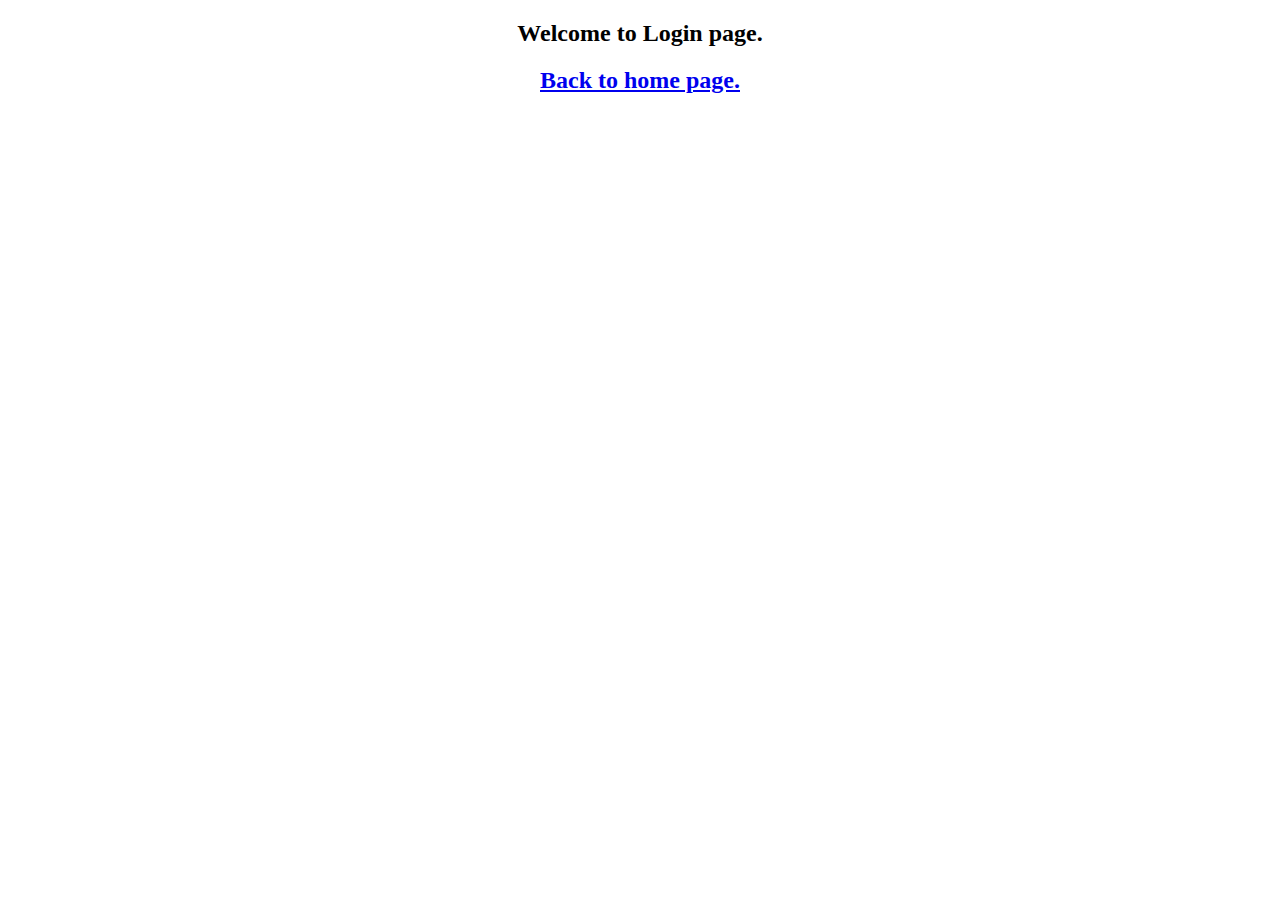
==== login.html @ d49cb078 "Pages" ====
<!DOCTYPE html>
<html lang="en">
<head>
    <meta charset="UTF-8">
    <meta http-equiv="X-UA-Compatible" content="IE=edge">
    <meta name="viewport" content="width=device-width, initial-scale=1.0">
    <title>Login Page</title>
</head>
<body>
    <center>
    <h2>Welcome to Login page.</h2>
    <a href="./index.html"><h2>Back to home page.</h2></a> </center>
</body>
</html>
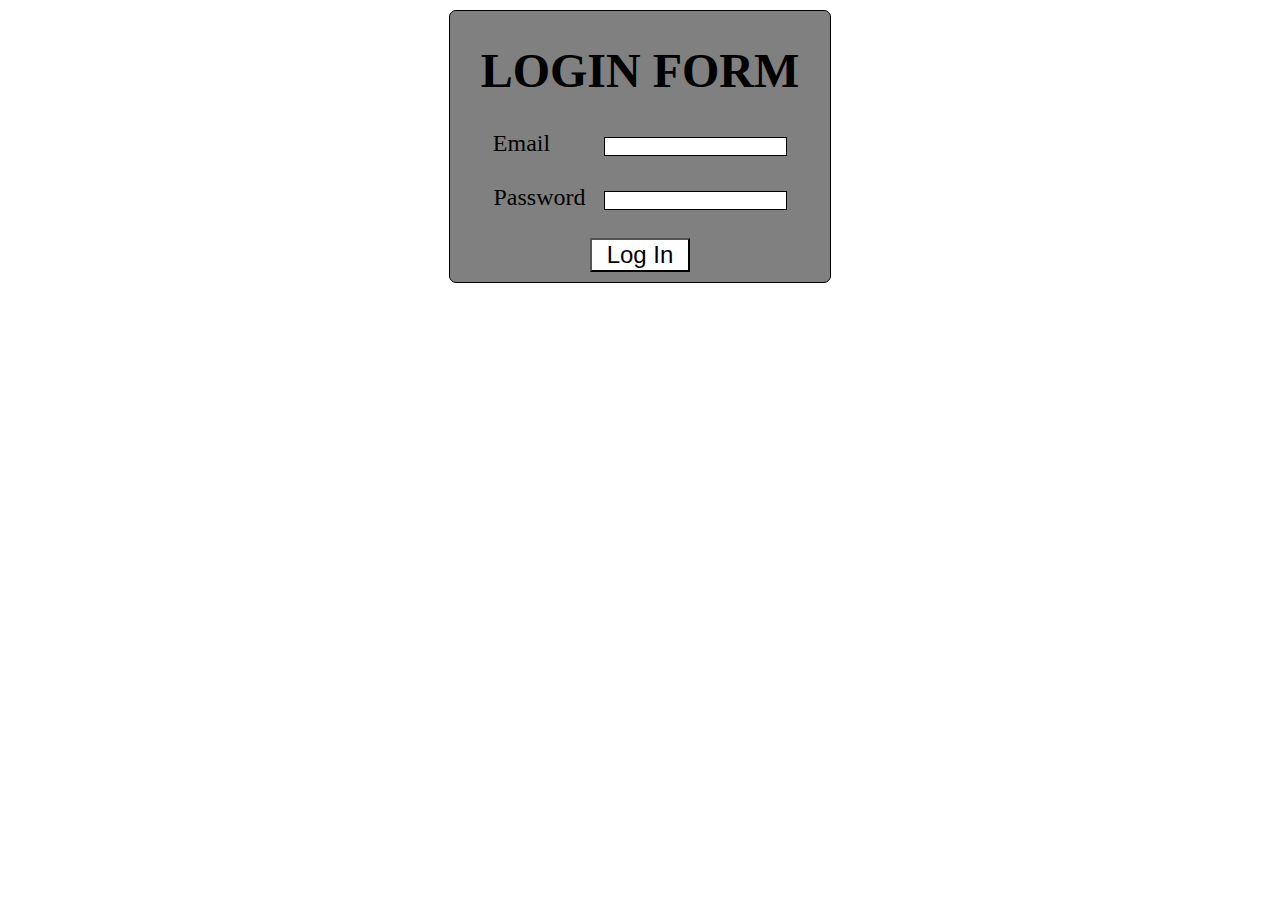
==== commit 91ca32aa: "quiz" ====
--- a/login.html
+++ b/login.html
@@ -4,11 +4,35 @@
     <meta charset="UTF-8">
     <meta http-equiv="X-UA-Compatible" content="IE=edge">
     <meta name="viewport" content="width=device-width, initial-scale=1.0">
-    <title>Login Page</title>
+    <title>Log In</title>
+   <link rel="stylesheet" href="style.css">
 </head>
 <body>
-    <center>
-    <h2>Welcome to Login page.</h2>
-    <a href="./index.html"><h2>Back to home page.</h2></a> </center>
+  <div class="login" >
+  <h1>LOGIN FORM</h1>
+  <label for="">Email </label> &nbsp;&nbsp;&nbsp; &nbsp;&nbsp;&nbsp;&nbsp;<input type="email" id="email2" required > <br><br>
+  <label for="">Password </label> &nbsp; <input type="password" id="pass2"  required> <br><br>
+  <button class="button1" onclick="login()" >Log In</button>
+</div>
+<script>
+function login(){
+  var a = document.getElementById('email2').value;
+  var b = document.getElementById('pass2').value;
+  var c = localStorage.getItem('pass1')
+  var d = localStorage.getItem('email1') 
+  if( a == d && b == c ){
+    alert('Press OK to start quiz')
+  }
+  else{
+    alert('Please inter correct email or password')
+  }
+window.location.href='quiz.html'
+}
+
+</script>
+
+
+
+
 </body>
 </html>--- a/style.css
+++ b/style.css
@@ -0,0 +1,45 @@
+.style{
+    border: 2px solid black;
+    width: fit-content;
+    background-color: #000000;
+    color: white;
+    font-size: x-large;
+}
+.button{
+    width: 100px;
+    margin-left: 50%;
+    height:40px;
+    font-size: x-large;
+    border-radius: 7px
+}
+button:hover{
+    background-color: black;
+    color: white;
+}
+button:focus{
+    background-color: green;
+    }
+    .login{
+        /* text-align: center; */
+        font-size: x-large;
+        width: 30%;
+
+            margin: 10px auto;
+            text-align: center; 
+             background-color:grey;
+             border: 1px solid black;
+            border-radius: 7px;
+            padding-bottom: 10px;
+    }
+    .button1{
+        width: 100px;
+        font-size: x-large;
+        background-color:white;
+    }
+    #email2{
+        border: 1px solid black;
+         }
+#pass2{
+    border: 1px solid black;
+
+}